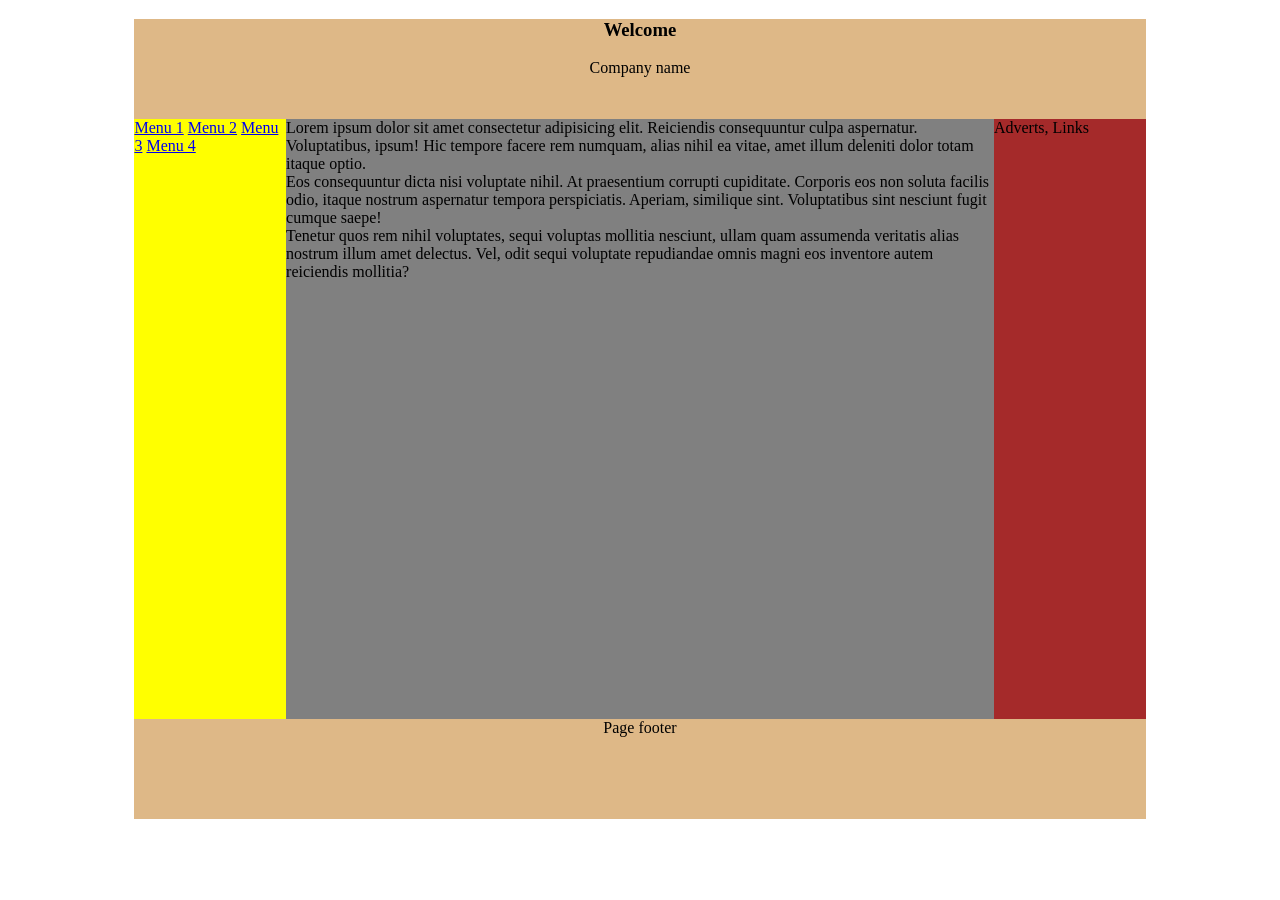
==== index3.html @ d3b3086b "26.03 index3" ====
<!DOCTYPE html>
<html lang="en">
<head>
    <meta charset="UTF-8">
    <meta name="viewport" content="width=device-width, initial-scale=1.0">
    <title>26.03 zajęcia</title>
    <link rel="stylesheet" href="./icon.png" type="image/x-icon">
    <link rel="stylesheet" href="./lab3_5.css">
</head>
<body>
    <!-- header{header}+nav{nav}+main{main}+section{section}+article{article}+summary{summary}+menu{menu}
     +aside{aside}+figure{figure}+footer{footer} -->

    <!-- <header>header</header>
    <nav>nav</nav>
    <main>main</main>
    <section>section</section>
    <article>article</article>
    <summary>summary</summary>
    <menu>menu</menu>
    <aside>aside</aside>
    <figure>figure</figure>
    <footer>footer</footer>
    
    <noniewiemcos>noniewiemcos</noniewiemcos> -->

    <!-- .container>(header>h3{Welcome}+p{Company name})+(menu>a{Menu $}*4)+(section>Lorem*3)+(.adverts>.txt{Adverts, Links})+footer>p{Page footer} -->
    <div class="container">
        <header>
            <h3>Welcome</h3>
            <p>Company name</p>
        </header>
        <menu>
            <a href="#">Menu 1</a>
            <a href="#">Menu 2</a>
            <a href="#">Menu 3</a>
            <a href="#">Menu 4</a>
        </menu>
        <section>
            <div>Lorem ipsum dolor sit amet consectetur adipisicing elit. Reiciendis consequuntur culpa aspernatur. Voluptatibus, ipsum! Hic tempore facere rem numquam, alias nihil ea vitae, amet illum deleniti dolor totam itaque optio.</div>
            <div>Eos consequuntur dicta nisi voluptate nihil. At praesentium corrupti cupiditate. Corporis eos non soluta facilis odio, itaque nostrum aspernatur tempora perspiciatis. Aperiam, similique sint. Voluptatibus sint nesciunt fugit cumque saepe!</div>
            <div>Tenetur quos rem nihil voluptates, sequi voluptas mollitia nesciunt, ullam quam assumenda veritatis alias nostrum illum amet delectus. Vel, odit sequi voluptate repudiandae omnis magni eos inventore autem reiciendis mollitia?</div>
        </section>
        <div class="adverts">
            <div class="txt">Adverts, Links</div>
        </div>
        <footer>
            <p>Page footer</p>
        </footer>
    </div>
    

</body>
</html>
---- lab3_5.css ----
/* footer{
    background-color: gray;
}

noniewiemcos{
    background-color: aqua;
    display:  block;
} */

.container{
    background: aqua;
    /* m0-1 */
    margin: 0 auto;
    /* w80% */
    width: 80%;     
}
header, footer{
    background: burlywood;
    /* w100% */
    width: 100%;
    text-align: center;
    /* mh100 */
    min-height: 100px;
}
menu, section, .adverts{
    /* mh80% */
    /* min-height: 80%; */
    /* mh600 */
    min-height: 600px;
    float: left;
}
menu, .adverts{
    width: 15%;
}
section{
    width: 70%;
}
menu{
    background-color: yellow;
    /* m0 */
    margin: 0;
    /* p0 */
    padding: 0;
}
section{
    background-color: gray;
}
.adverts{
    background-color: brown;   
}
footer{
    clear: both;
}
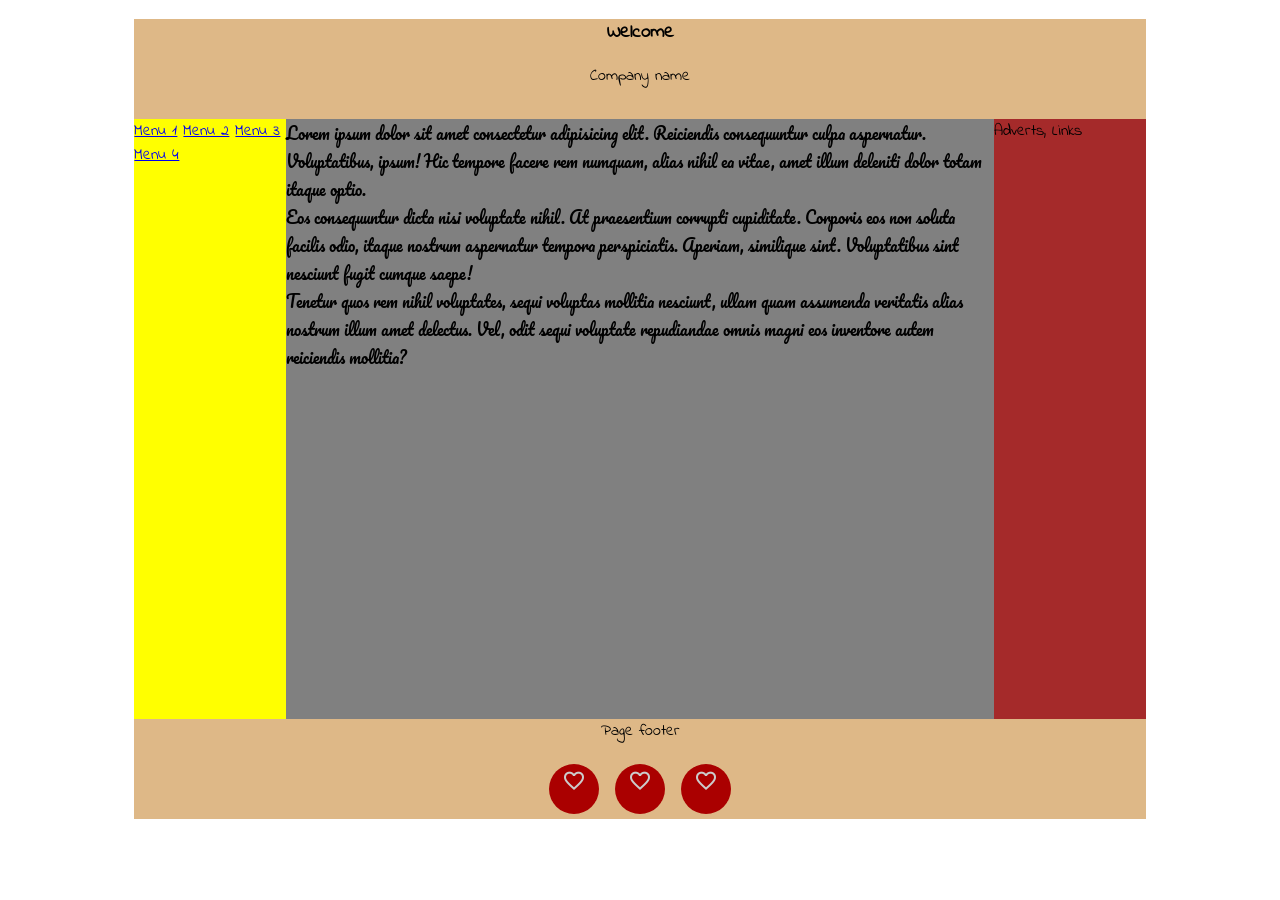
==== commit 716f0305: "9.04" ====
--- a/index3.html
+++ b/index3.html
@@ -6,6 +6,10 @@
     <title>26.03 zajęcia</title>
     <link rel="stylesheet" href="./icon.png" type="image/x-icon">
     <link rel="stylesheet" href="./lab3_5.css">
+    <link rel="preconnect" href="https://fonts.googleapis.com">
+    <link rel="preconnect" href="https://fonts.gstatic.com" crossorigin>
+    <link href="https://fonts.googleapis.com/css2?family=Indie+Flower&family=Pacifico&display=swap" rel="stylesheet">
+    <link rel="stylesheet" href="https://fonts.googleapis.com/css2?family=Material+Symbols+Outlined:opsz,wght,FILL,GRAD@24,400,0,0&icon_names=favorite" />
 </head>
 <body>
     <!-- header{header}+nav{nav}+main{main}+section{section}+article{article}+summary{summary}+menu{menu}
@@ -46,6 +50,19 @@
         </div>
         <footer>
             <p>Page footer</p>
+
+            <!-- .icons>a*3 -->
+             <div class="icons">
+                <a href="#">
+                    <span class="material-symbols-outlined">favorite</span>
+                </a>
+                <a href="#">
+                    <span class="material-symbols-outlined">favorite</span>
+                </a>
+                <a href="#">
+                    <span class="material-symbols-outlined">favorite</span>
+                </a>
+            </div>
         </footer>
     </div>
     
--- a/lab3_5.css
+++ b/lab3_5.css
@@ -1,3 +1,7 @@
+@font-face {
+    font-family: 'Indie';
+    src: url('./fonts/IndieFlower-Regular.ttf');
+}
 /* footer{
     background-color: gray;
 }
@@ -7,6 +11,15 @@
     display:  block;
 } */
 
+body{
+    /* f-f */
+    /* font-family: Arial, Helvetica, sans-serif; */
+    /* font-family: sans-serif; */
+    font-family: "Indie";
+}
+/* *{
+    font-family: Arial, Helvetica, sans-serif;
+} */
 .container{
     background: aqua;
     /* m0-1 */
@@ -44,10 +57,23 @@
 }
 section{
     background-color: gray;
+    font-family: "Pacifico";
 }
 .adverts{
     background-color: brown;   
 }
 footer{
     clear: both;
+}
+.icons a{
+    background-color: #a00;
+    color: #ccc;
+    display: inline-block;
+    margin: 5px;
+    width: 50px;
+    height: 50px;
+    border-radius: 50%;
+    line-height: 50px;
+    text-align: center;
+    box-sizing: border-box;
 }
